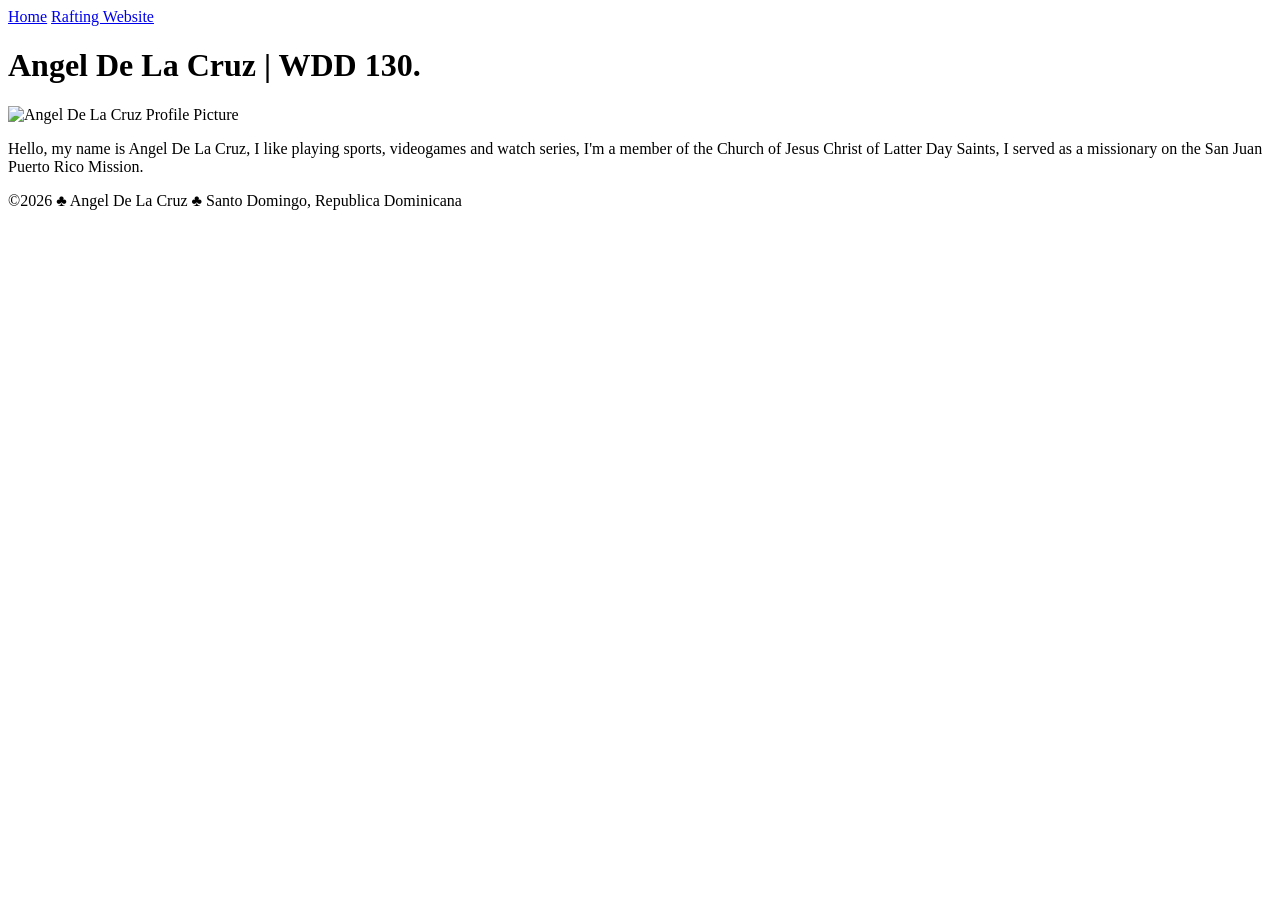
==== index.html @ 567e0e5b "Sync the changes to GitHub" ====
<!DOCTYPE html>
<html lang="en">

<head>
    <meta charset="UTF-8">
    <meta name="viewport" content="width=device-width, initial-scale=1.0">
    <title>Angel De La Cruz | WDD 130</title>
</head>

<body>
    <header>
        <nav>
            <a href="#">Home</a>
            <a href="wwr/">Rafting Website</a>
        </nav>
    </header>

    <main>
        <h1>Angel De La Cruz | WDD 130.</h1>
        <img src="images/profile.jpg" alt="Angel De La Cruz Profile Picture" width="200">
        <p>Hello, my name is Angel De La Cruz, I like playing sports, videogames and watch series,
            I'm a
            member of the Church
            of Jesus Christ of Latter Day Saints, I served as a missionary on the San Juan Puerto
            Rico
            Mission.
        </p>
    </main>
    <footer>
        <p>©2026 ♣ Angel De La Cruz ♣ Santo Domingo, Republica Dominicana</p>
    </footer>
</body>

</html>
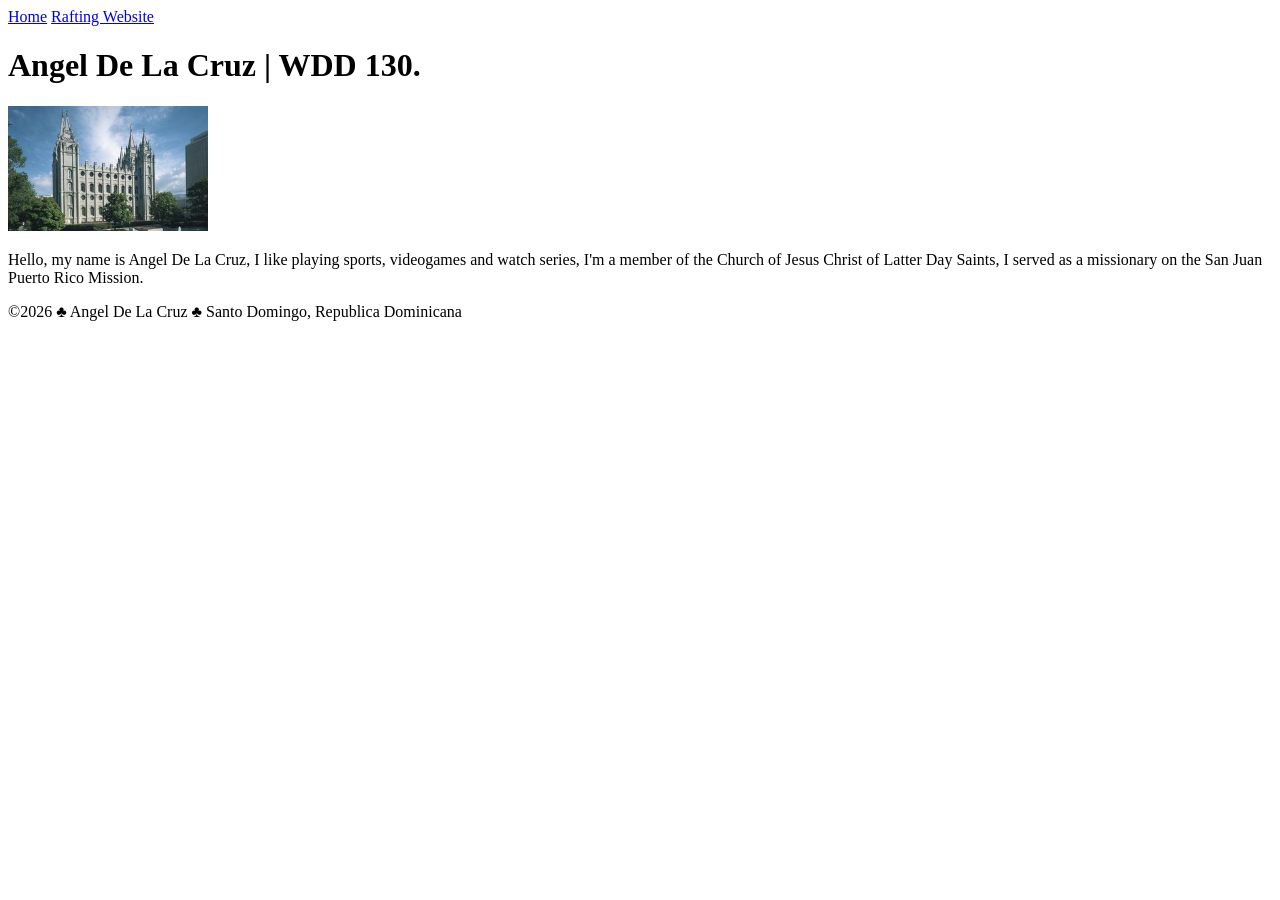
==== commit e498f57a: "Sync the changes to GitHub" ====
--- a/index.html
+++ b/index.html
@@ -17,7 +17,7 @@
 
     <main>
         <h1>Angel De La Cruz | WDD 130.</h1>
-        <img src="images/profile.jpg" alt="Angel De La Cruz Profile Picture" width="200">
+        <img src="images/salt-lake-temple.jpg" alt="Angel De La Cruz Profile Picture" width="200">
         <p>Hello, my name is Angel De La Cruz, I like playing sports, videogames and watch series,
             I'm a
             member of the Church
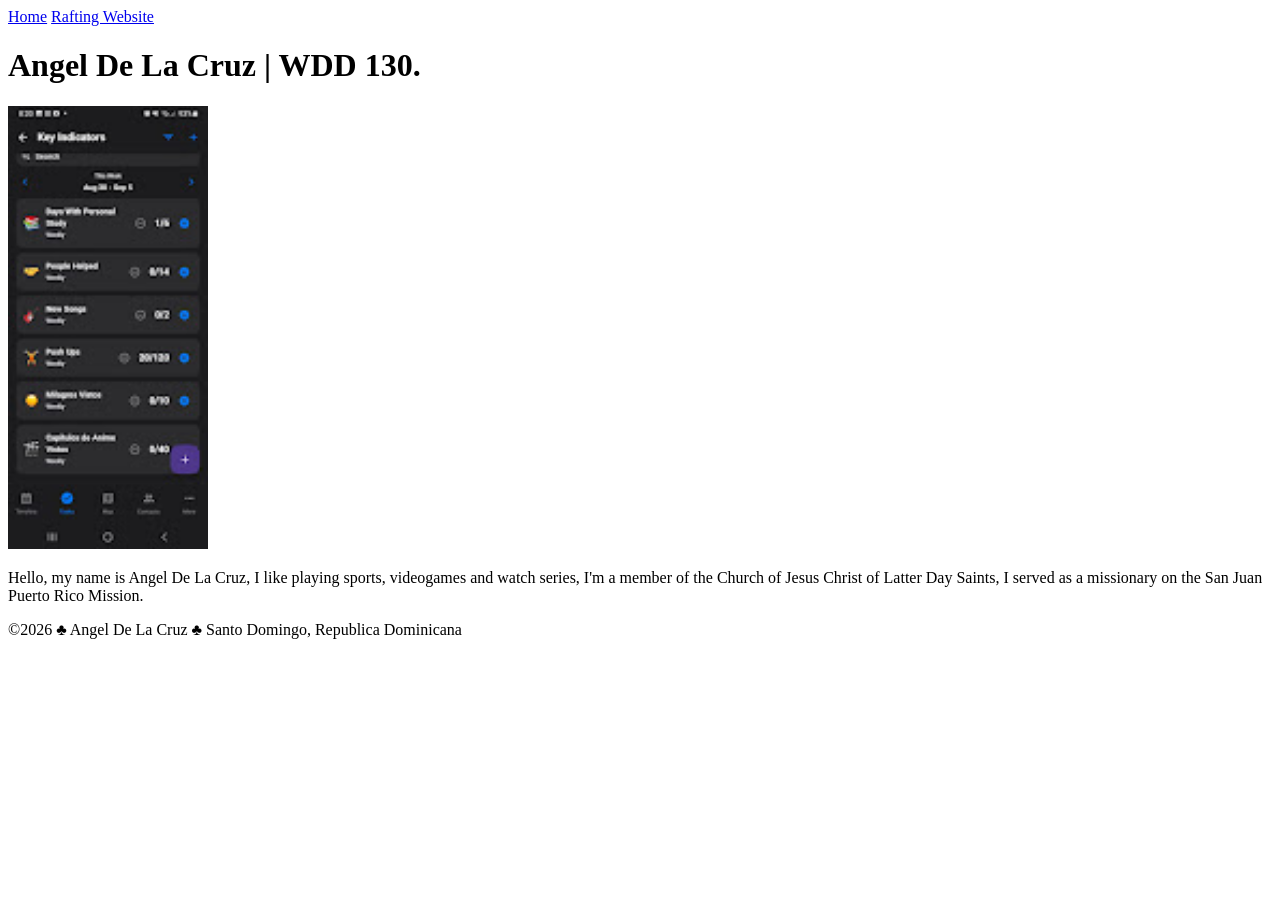
==== commit 136af2ea: "sync the changes to GitHub" ====
--- a/index.html
+++ b/index.html
@@ -17,7 +17,7 @@
 
     <main>
         <h1>Angel De La Cruz | WDD 130.</h1>
-        <img src="images/salt-lake-temple.jpg" alt="Angel De La Cruz Profile Picture" width="200">
+        <img src="images/asd.jpg" alt="Angel De La Cruz Profile Picture" width="200">
         <p>Hello, my name is Angel De La Cruz, I like playing sports, videogames and watch series,
             I'm a
             member of the Church
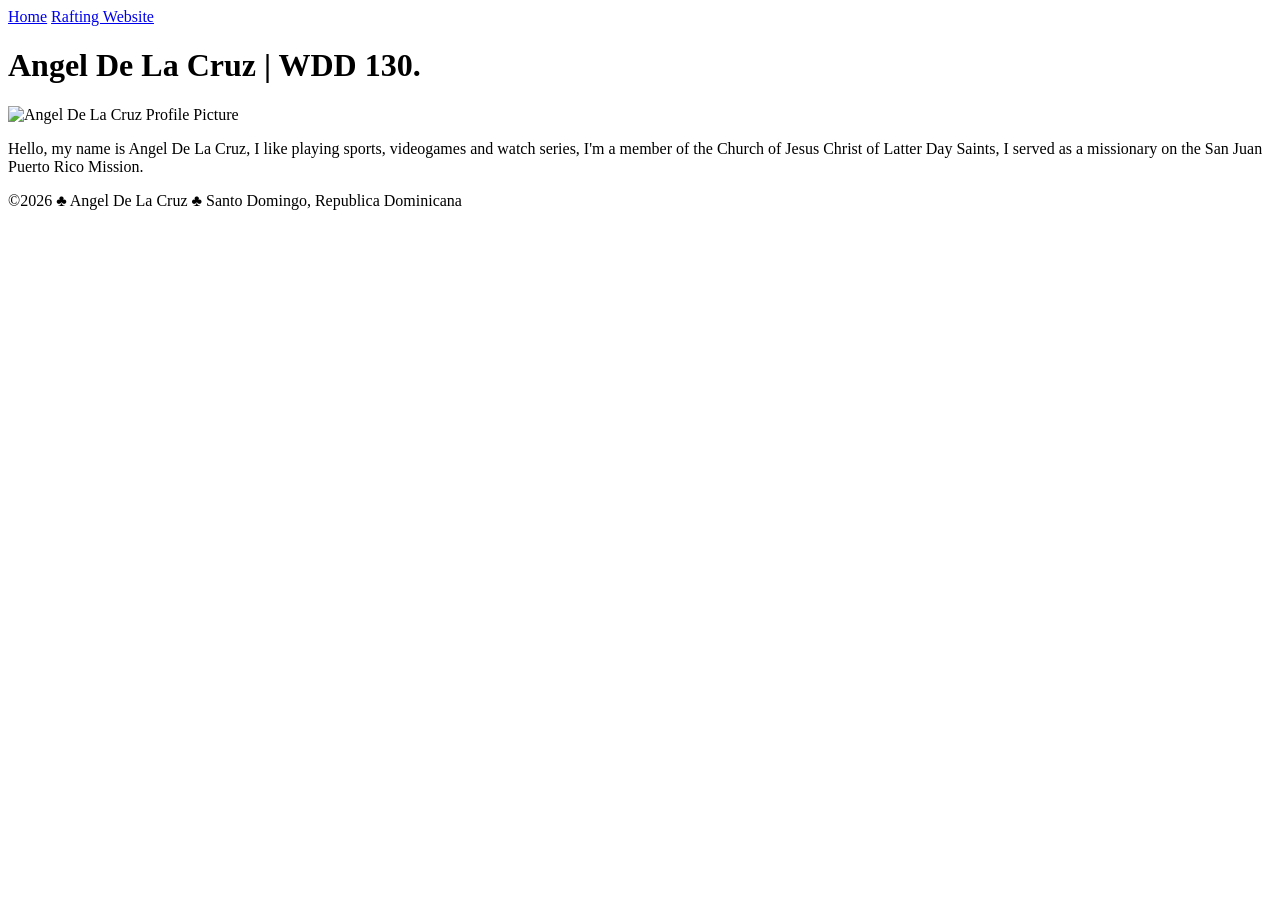
==== commit 6be77454: "sync the changes to gitHub" ====
--- a/index.html
+++ b/index.html
@@ -17,7 +17,7 @@
 
     <main>
         <h1>Angel De La Cruz | WDD 130.</h1>
-        <img src="images/asd.jpg" alt="Angel De La Cruz Profile Picture" width="200">
+        <img src="images/profile.jpg" alt="Angel De La Cruz Profile Picture" width="200">
         <p>Hello, my name is Angel De La Cruz, I like playing sports, videogames and watch series,
             I'm a
             member of the Church
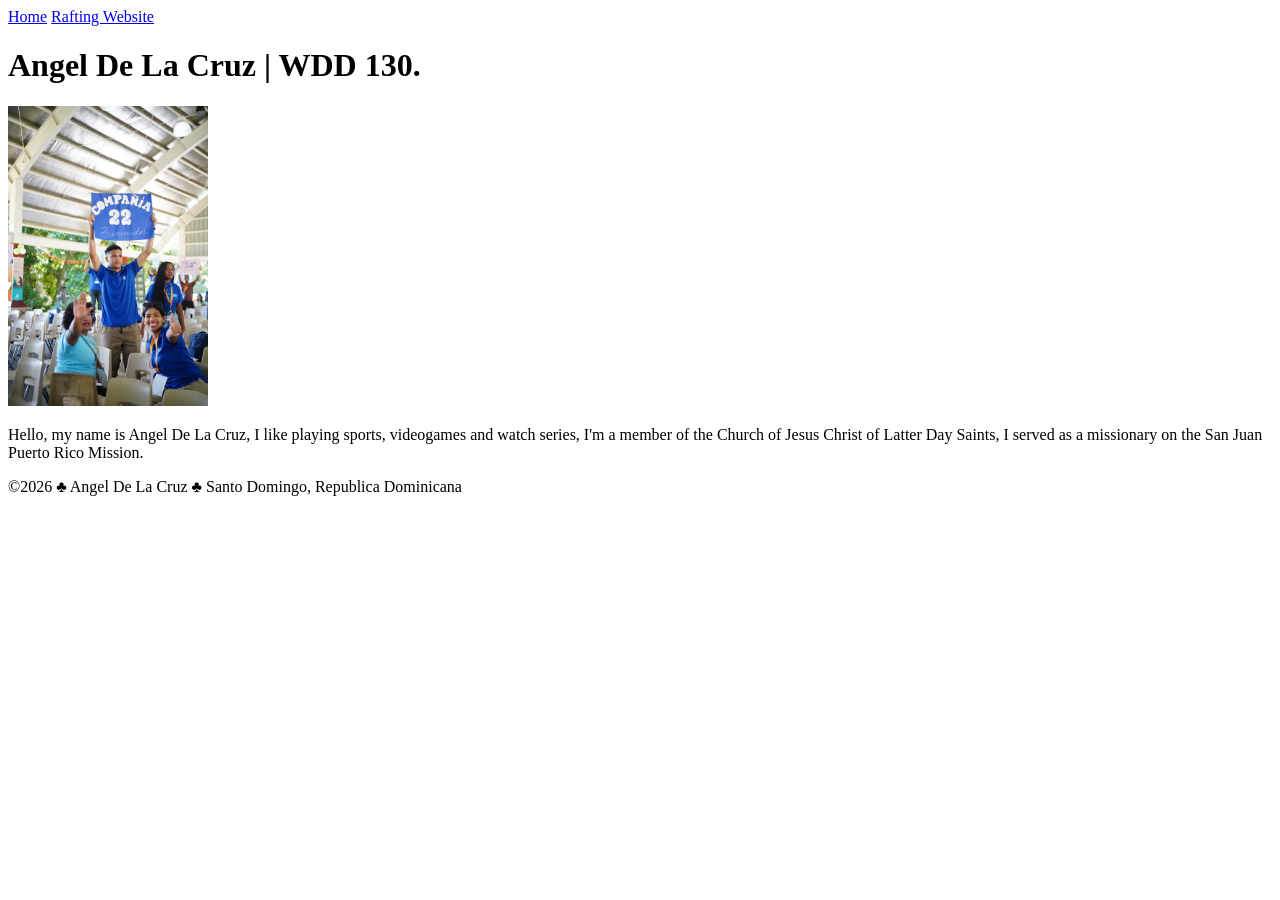
==== commit 0e430b95: "sync the changes to github" ====
--- a/index.html
+++ b/index.html
@@ -17,7 +17,7 @@
 
     <main>
         <h1>Angel De La Cruz | WDD 130.</h1>
-        <img src="images/profile.jpg" alt="Angel De La Cruz Profile Picture" width="200">
+        <img src="images/perfil.jpg" alt="Angel De La Cruz Profile Picture" width="200">
         <p>Hello, my name is Angel De La Cruz, I like playing sports, videogames and watch series,
             I'm a
             member of the Church
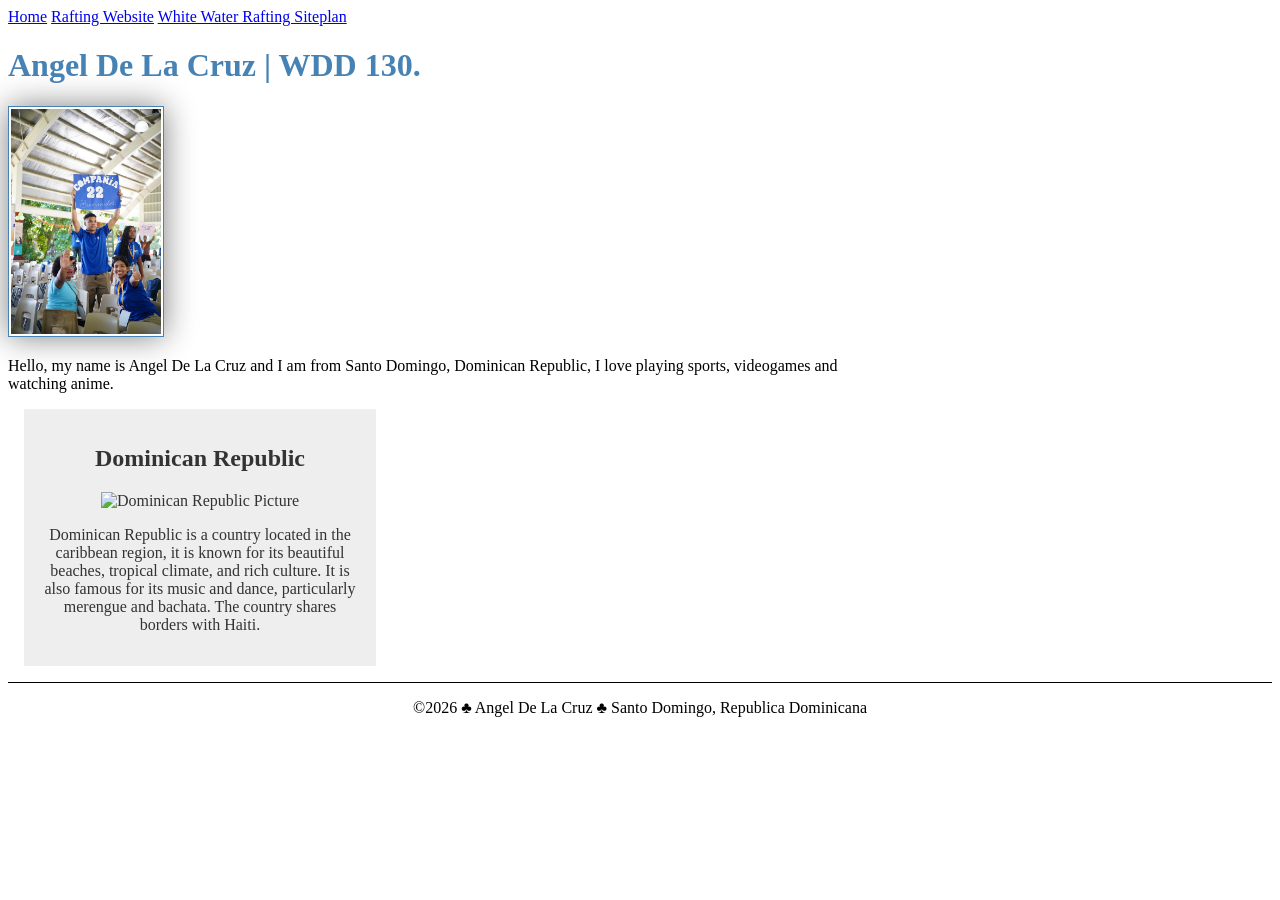
==== commit ef2d68d9: "sync to the github" ====
--- a/index.html
+++ b/index.html
@@ -5,6 +5,9 @@
     <meta charset="UTF-8">
     <meta name="viewport" content="width=device-width, initial-scale=1.0">
     <title>Angel De La Cruz | WDD 130</title>
+    <meta name="description" content="Angel De La Cruz's BYU-Idaho WDD 130 course home page.">
+    <meta name="author" content="Angel De La Cruz">
+    <link rel="stylesheet" href="styles/styles.css">
 </head>
 
 <body>
@@ -12,20 +15,23 @@
         <nav>
             <a href="#">Home</a>
             <a href="wwr/">Rafting Website</a>
+            <a href="wwr/site-plan-rafting.html">White Water Rafting Siteplan</a>
         </nav>
     </header>
 
     <main>
         <h1>Angel De La Cruz | WDD 130.</h1>
-        <img src="images/perfil.jpg" alt="Angel De La Cruz Profile Picture" width="200">
-        <p>Hello, my name is Angel De La Cruz, I like playing sports, videogames and watch series,
-            I'm a
-            member of the Church
-            of Jesus Christ of Latter Day Saints, I served as a missionary on the San Juan Puerto
-            Rico
-            Mission.
-        </p>
+        <img src="images/profile.jpg" alt="Angel De La Cruz Profile Picture" width="200">
+        <p>Hello, my name is Angel De La Cruz and I am from Santo Domingo, Dominican Republic, I
+            love playing sports, videogames and watching anime.</p>
     </main>
+    <aside>
+        <h2>Dominican Republic</h2>
+        <img src="images/dominican-republic.jpg" alt="Dominican Republic Picture" width="200">
+        <p>Dominican Republic is a country located in the caribbean region, it is known for its
+            beautiful beaches, tropical climate, and rich culture. It is also famous for its music
+            and dance, particularly merengue and bachata. The country shares borders with Haiti.</p>
+    </aside>
     <footer>
         <p>©2026 ♣ Angel De La Cruz ♣ Santo Domingo, Republica Dominicana</p>
     </footer>
--- a/styles/styles.css
+++ b/styles/styles.css
@@ -0,0 +1,41 @@
+main {
+    max-width: 840px;
+}
+
+aside {
+    width: 20em;
+    margin: 1em;
+    border: 1px solid rgb(0, 0, 0 / 0.2);
+    /*1️⃣ */
+    padding: 1em;
+    background: #eee;
+    color: #333;
+    text-align: center;
+}
+
+aside img {
+    width: 200px;
+    height: auto;
+}
+
+main img {
+    width: 150px;
+    height: auto;
+    border: 1px solid steelblue;
+    padding: 2px;
+    box-shadow: 0 0 30px gray;
+}
+
+p {
+    padding: 0;
+}
+
+footer {
+    margin-top: 1em;
+    border-top: 1px solid #000;
+    text-align: center;
+}
+
+h1 {
+    color: steelblue;
+}
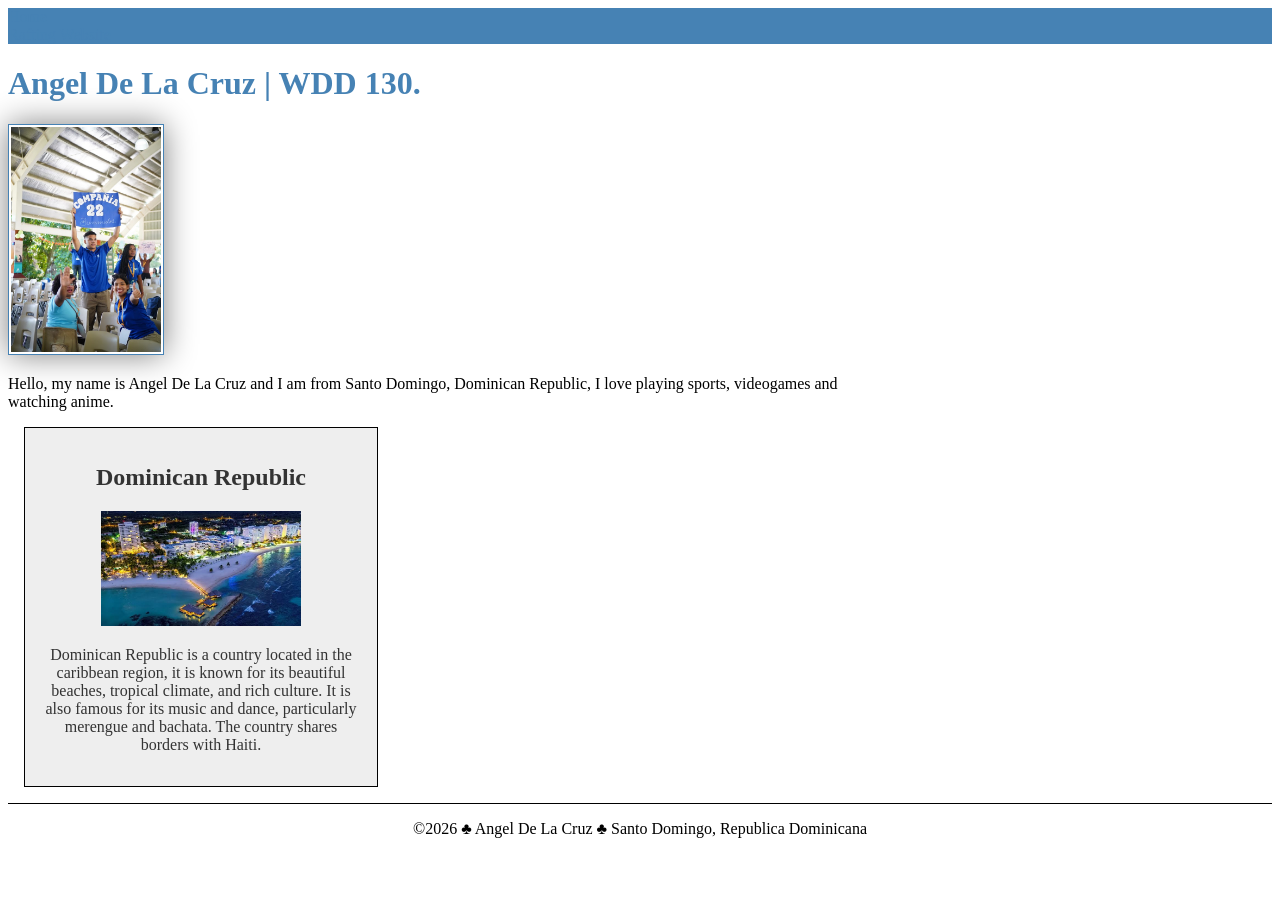
==== commit 4eb9a84d: "sync to github" ====
--- a/index.html
+++ b/index.html
@@ -15,7 +15,6 @@
         <nav>
             <a href="#">Home</a>
             <a href="wwr/">Rafting Website</a>
-            <a href="wwr/site-plan-rafting.html">White Water Rafting Siteplan</a>
         </nav>
     </header>
 
@@ -27,7 +26,8 @@
     </main>
     <aside>
         <h2>Dominican Republic</h2>
-        <img src="images/dominican-republic.jpg" alt="Dominican Republic Picture" width="200">
+        <img src="week02/images/dominican-republic.jpg" alt="Dominican Republic Picture"
+          width="200">
         <p>Dominican Republic is a country located in the caribbean region, it is known for its
             beautiful beaches, tropical climate, and rich culture. It is also famous for its music
             and dance, particularly merengue and bachata. The country shares borders with Haiti.</p>
--- a/styles/styles.css
+++ b/styles/styles.css
@@ -5,10 +5,10 @@
 aside {
     width: 20em;
     margin: 1em;
-    border: 1px solid rgb(0, 0, 0 / 0.2);
+    border: 1px solid rgb(0, 0, 0);
     /*1️⃣ */
     padding: 1em;
-    background: #eee;
+    background-color: #eee;
     color: #333;
     text-align: center;
 }
@@ -38,4 +38,15 @@
 
 h1 {
     color: steelblue;
+}
+
+nav {
+    background-color: steelblue;
+    padding: 0;
+}
+
+nav a {
+    color: steelblue;
+    padding: 0;
+    display: block;
 }
